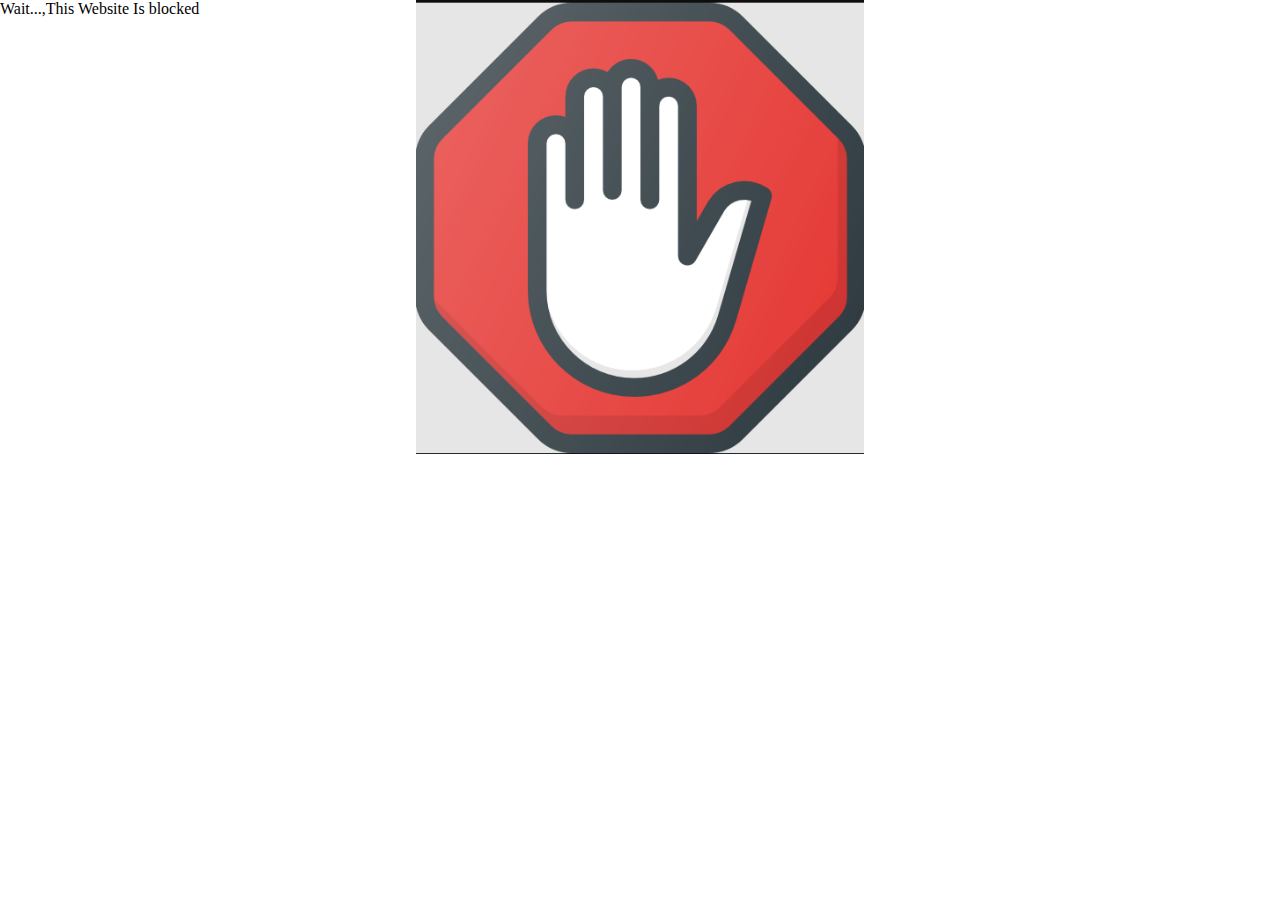
==== block.html @ 54487b24 "Add files via upload" ====
<!DOCTYPE html>
<html lang="en">
<head>
    <meta charset="UTF-8">
    <meta name="viewport" content="width=device-width, initial-scale=1.0">
    <title>Blocked</title>
    <style>
        *{
            margin: 0;
            padding: 0;
            box-sizing: border-box;
        }
        body{
            width: 100%;
            height: 100vh;
            box-sizing: border-box;
            background-image: url(stop.png);
            background-position-x: center;
            background-size: 35%;
            background-repeat: no-repeat;
        }
    </style>
</head>
<body>
   <div>
    Wait...,This Website Is blocked
   </div>
</body>
</html>
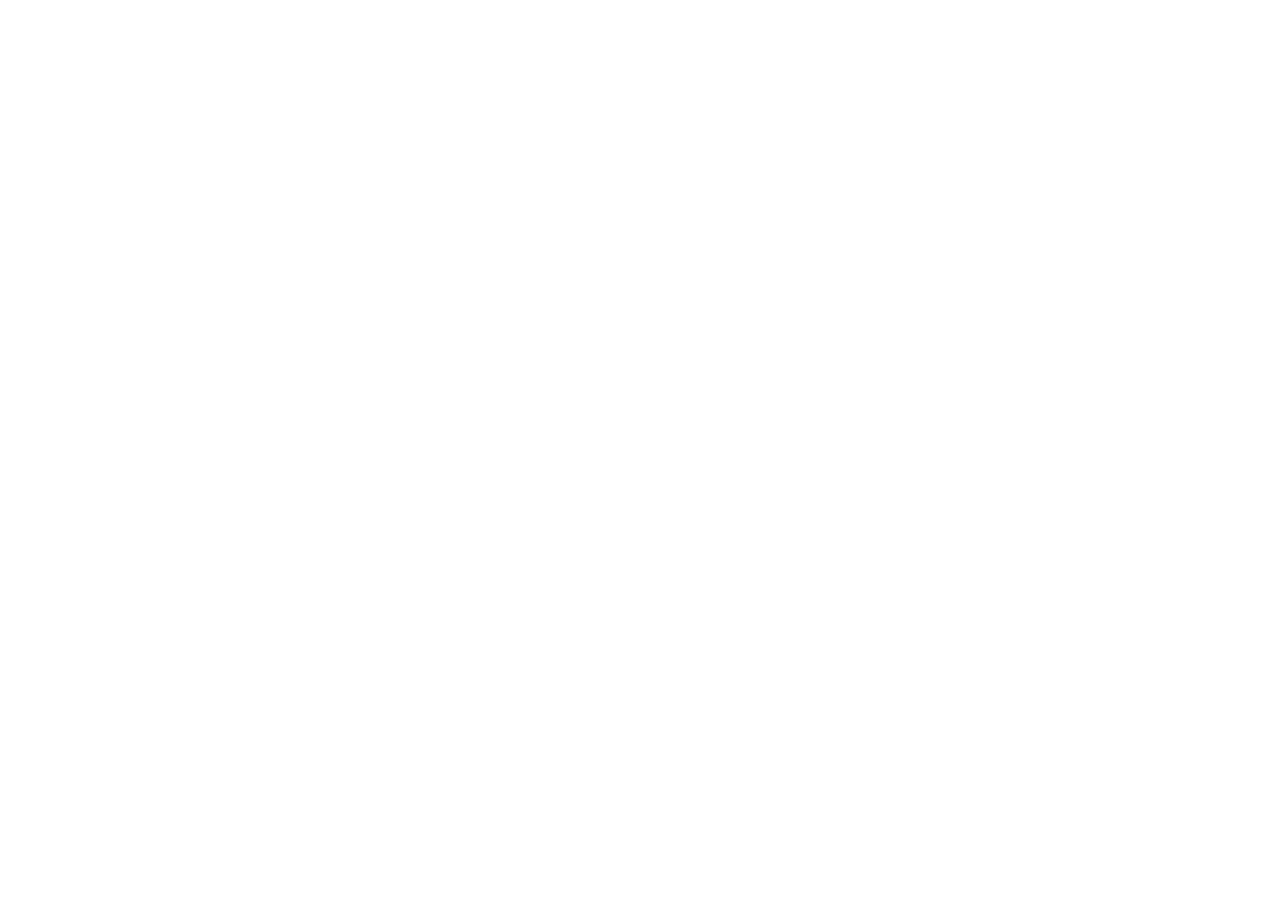
==== commit 1a0e7262: "Update block.html" ====
--- a/block.html
+++ b/block.html
@@ -4,26 +4,40 @@
     <meta charset="UTF-8">
     <meta name="viewport" content="width=device-width, initial-scale=1.0">
     <title>Blocked</title>
-    <style>
-        *{
-            margin: 0;
-            padding: 0;
-            box-sizing: border-box;
-        }
-        body{
-            width: 100%;
-            height: 100vh;
-            box-sizing: border-box;
-            background-image: url(stop.png);
-            background-position-x: center;
-            background-size: 35%;
-            background-repeat: no-repeat;
-        }
-    </style>
 </head>
 <body>
-   <div>
-    Wait...,This Website Is blocked
-   </div>
+        <style>
+            * {
+                margin: 0;
+                padding: 0;
+                box-sizing: border-box;
+            }
+        
+            body {
+                width: 100%;
+                height: 100vh;
+                box-sizing: border-box;
+                background-image: url(blocked.png);
+                background-size: 100%;
+                background-position: center center;
+                background-repeat: no-repeat;
+            }
+        
+            div {
+                display: flex;
+                align-items: center;
+                justify-content: center;
+                width: 100%;
+                height: 10vh;
+                color: rgb(255, 255, 255);
+                font-size: 56px;
+                font-family: 'Segoe UI', Tahoma, Geneva, Verdana, sans-serif;
+            }
+        
+            img {
+                border-radius: 50%;
+                margin: 0 auto;
+            }
+        </style>
 </body>
-</html>+</html>
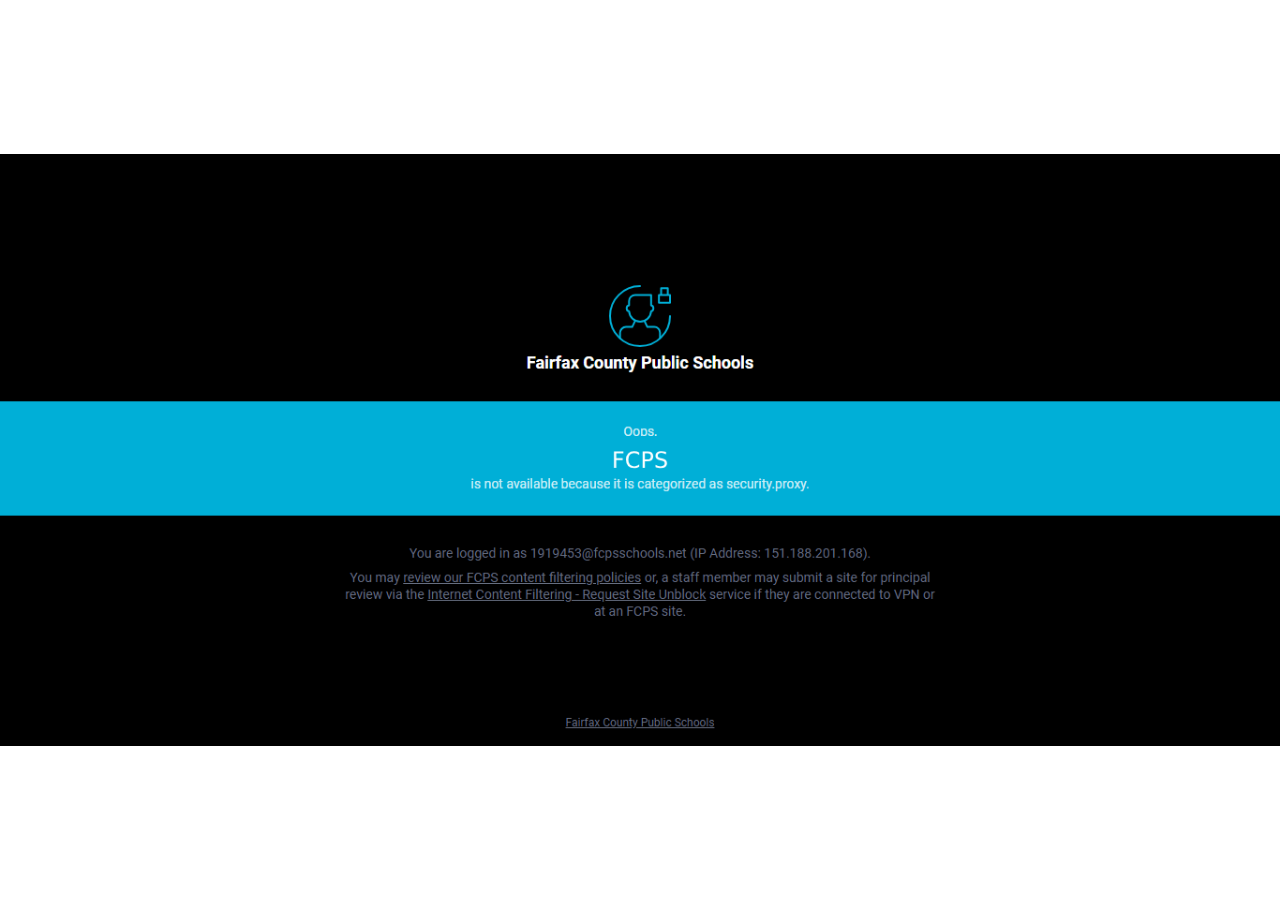
==== commit 7a5c0f4a: "Add files via upload" ====
--- a/block.html
+++ b/block.html
@@ -3,7 +3,7 @@
 <head>
     <meta charset="UTF-8">
     <meta name="viewport" content="width=device-width, initial-scale=1.0">
-    <title>Blocked</title>
+    <title>Document</title>
 </head>
 <body>
         <style>
@@ -40,4 +40,4 @@
             }
         </style>
 </body>
-</html>
+</html>